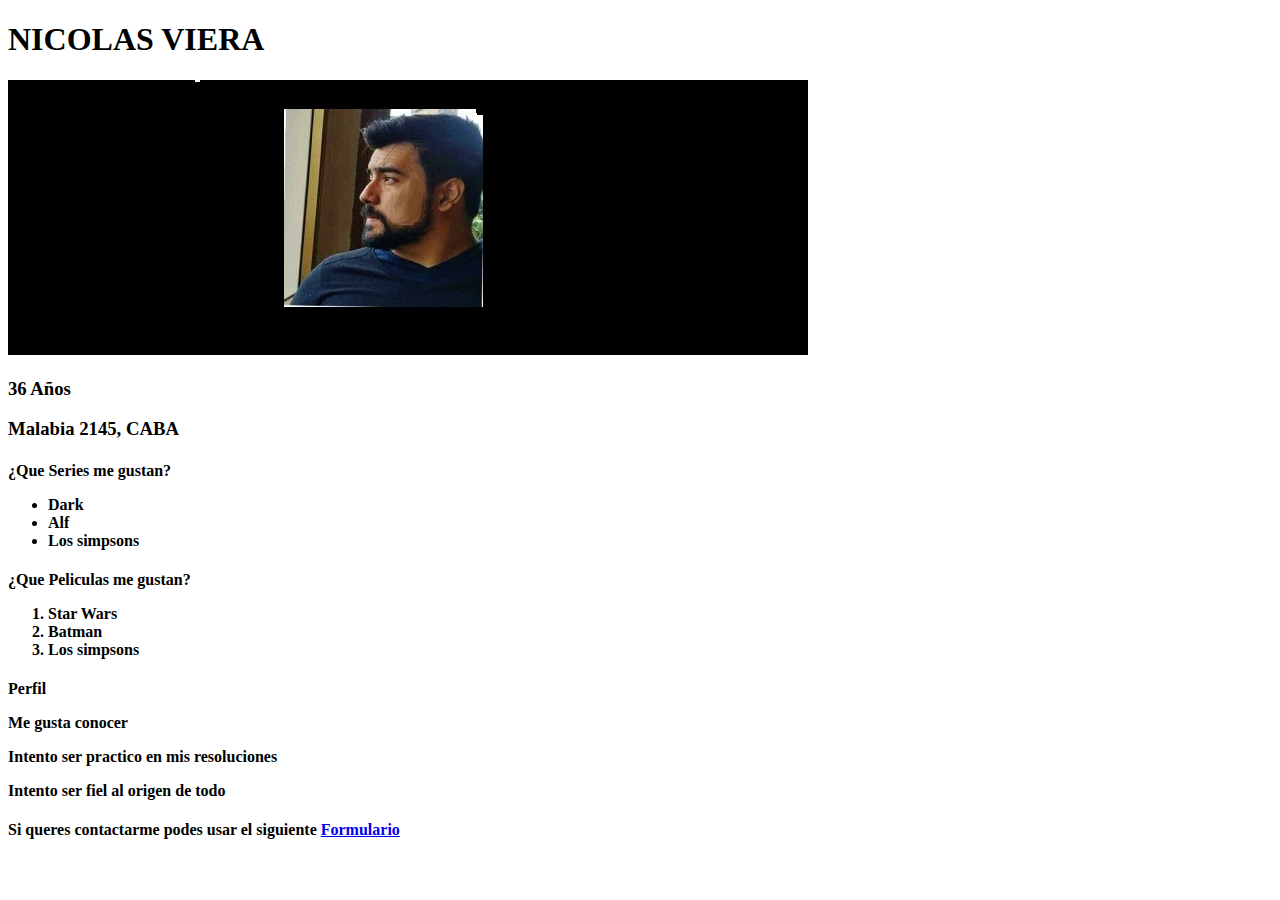
==== index.html @ f06065e1 "main" ====
<!DOCTYPE html>
<html>
    <head>
        <meta charset="utf-8">
        <title>Nicolas Viera</title>
    </head>
    <body>
        <h1>NICOLAS VIERA</h1>
        <img src="imagenes/perfil.jpg" alt="Nicolas Viera Perfil">

        <h3>36 Años</h3>
        <h3>Malabia 2145, CABA</h3>
        <h4>¿Que Series me gustan?
        <ul>
        <li>Dark</li>
        <li>Alf</li>
        <li>Los simpsons</li>
                   </ul>
        </h4>

        <h4>¿Que Peliculas me gustan?
            <ol>
            <li>Star Wars</li>
            <li>Batman</li>
            <li>Los simpsons</li>
                       </ol>
            </h4>
    
    <h4>Perfil
        <p>Me gusta conocer</p>
        <p>Intento ser practico en mis resoluciones</p>
        <p>Intento ser fiel al origen de todo</p>
    </h4>      
    
    <h4>Si queres contactarme podes usar el siguiente <a href="form.html" target="_blank">Formulario</a> </a></h4>

    </body>
</html>
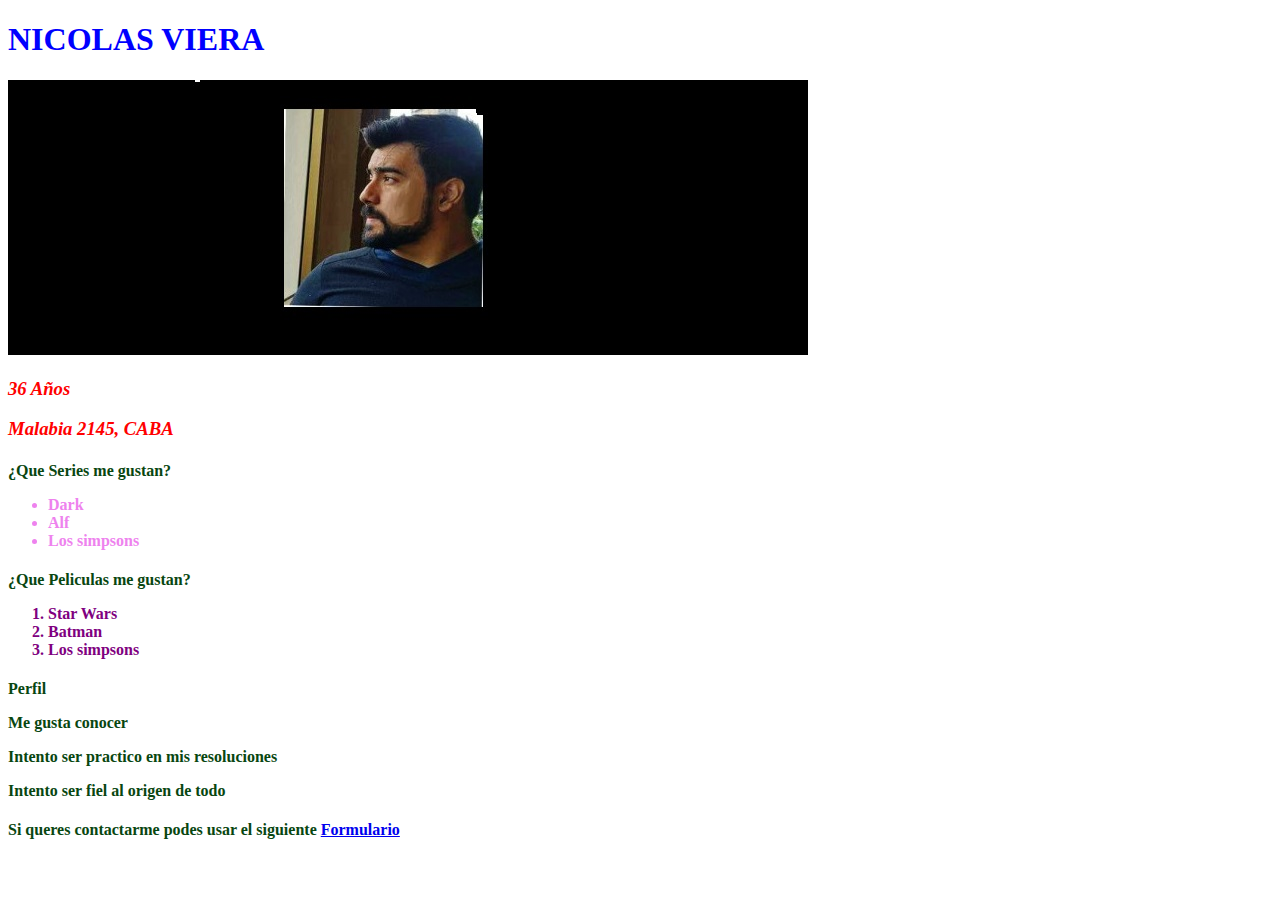
==== commit b389817e: "clase 4" ====
--- a/index.html
+++ b/index.html
@@ -3,6 +3,7 @@
     <head>
         <meta charset="utf-8">
         <title>Nicolas Viera</title>
+        <link rel="stylesheet" href="estilos.css">
     </head>
     <body>
         <h1>NICOLAS VIERA</h1>
--- a/estilos.css
+++ b/estilos.css
@@ -0,0 +1,13 @@
+h1{color: blue;
+text-transform: uppercase;}
+
+h3{color: red;
+font-style: italic
+;font-weight: bold;}
+
+h4{color: rgb(8, 70, 16);
+font-style: normal;
+font-weight: bolder;}
+
+ul{color: violet;}
+ol{color:purple;}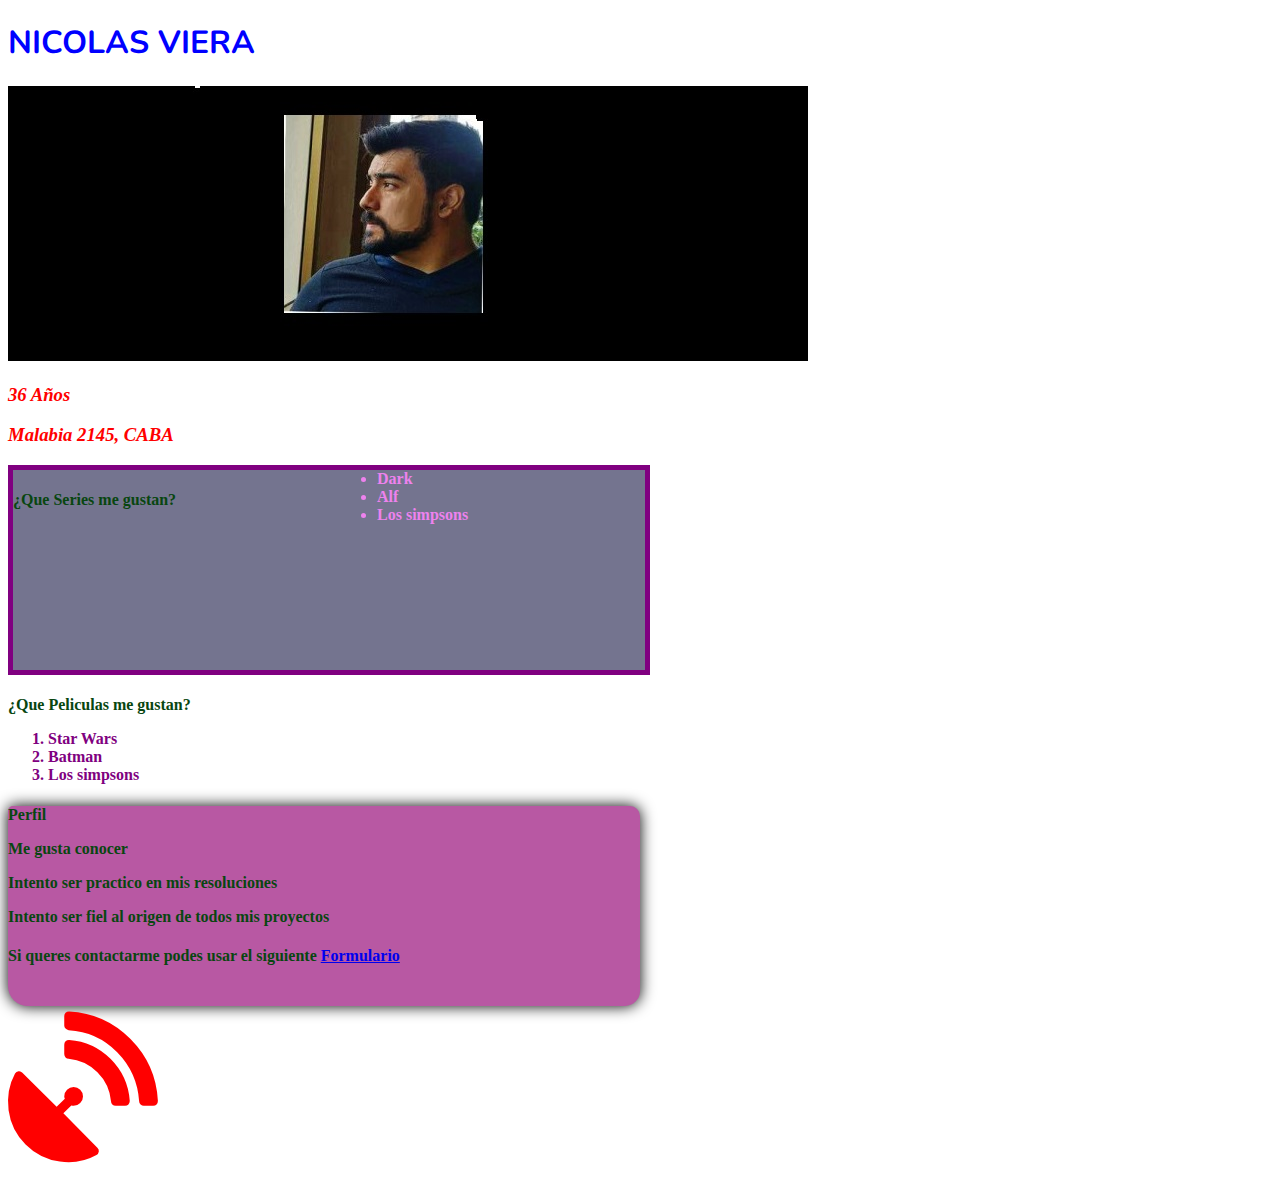
==== commit 695086b0: "ok" ====
--- a/index.html
+++ b/index.html
@@ -2,22 +2,34 @@
 <html>
     <head>
         <meta charset="utf-8">
-        <title>Nicolas Viera</title>
+        <link rel="preconnect" href="https://fonts.googleapis.com">
+<link rel="preconnect" href="https://fonts.gstatic.com" crossorigin>
+<link href="https://fonts.googleapis.com/css2?family=Anton&family=Nunito:wght@200;300;800&display=swap" rel="stylesheet">
+    
+<link rel="stylesheet" href="https://cdnjs.cloudflare.com/ajax/libs/font-awesome/5.15.4/css/all.min.css" integrity="sha512-1ycn6IcaQQ40/MKBW2W4Rhis/DbILU74C1vSrLJxCq57o941Ym01SwNsOMqvEBFlcgUa6xLiPY/NS5R+E6ztJQ==" crossorigin="anonymous" referrerpolicy="no-referrer" />
+
+    <title>Nicolas Viera</title>
         <link rel="stylesheet" href="estilos.css">
     </head>
     <body>
+        
+
         <h1>NICOLAS VIERA</h1>
         <img src="imagenes/perfil.jpg" alt="Nicolas Viera Perfil">
-
+ 
         <h3>36 Años</h3>
         <h3>Malabia 2145, CABA</h3>
-        <h4>¿Que Series me gustan?
-        <ul>
-        <li>Dark</li>
-        <li>Alf</li>
-        <li>Los simpsons</li>
+
+        <div class="azul">
+
+            <h4>¿Que Series me gustan?
+            <ul>
+            <li>Dark</li>
+            <li>Alf</li>
+            <li>Los simpsons</li>
                    </ul>
-        </h4>
+            </h4>
+        </div>
 
         <h4>¿Que Peliculas me gustan?
             <ol>
@@ -26,14 +38,21 @@
             <li>Los simpsons</li>
                        </ol>
             </h4>
-    
+
+        <div class= "amarillo">
+
     <h4>Perfil
         <p>Me gusta conocer</p>
         <p>Intento ser practico en mis resoluciones</p>
-        <p>Intento ser fiel al origen de todo</p>
+        <p>Intento ser fiel al origen de todos mis proyectos</p>
     </h4>      
     
     <h4>Si queres contactarme podes usar el siguiente <a href="form.html" target="_blank">Formulario</a> </a></h4>
-
+    
+    </div>
+    
+    <div class= "caja">
+    <i class="fas fa-satellite-dish"></i>
+</div>
     </body>
 </html>--- a/estilos.css
+++ b/estilos.css
@@ -10,4 +10,36 @@
 font-weight: bolder;}
 
 ul{color: violet;}
-ol{color:purple;}+ol{color:purple;}
+
+.azul{
+
+    width: 50%;
+    height: 200px;
+    background: rgb(116, 116, 143);
+    color: oldlace;
+    column-count: 2;
+    border: 5px solid purple;
+}
+
+.amarillo{
+
+    width: 50%;
+    height: 200px;
+    background: rgb(184, 88, 163);
+    border-radius: 5px 10px 15px 20px;
+    box-shadow: 0 0 15px black;
+    
+    
+}
+/* font-family: 'Anton', sans-serif;
+font-family: 'Nunito', sans-serif */
+
+h1{
+    font-family: 'Nunito', sans-serif
+}
+.caja{
+    color: red;
+    font-size: 150px;
+
+} 